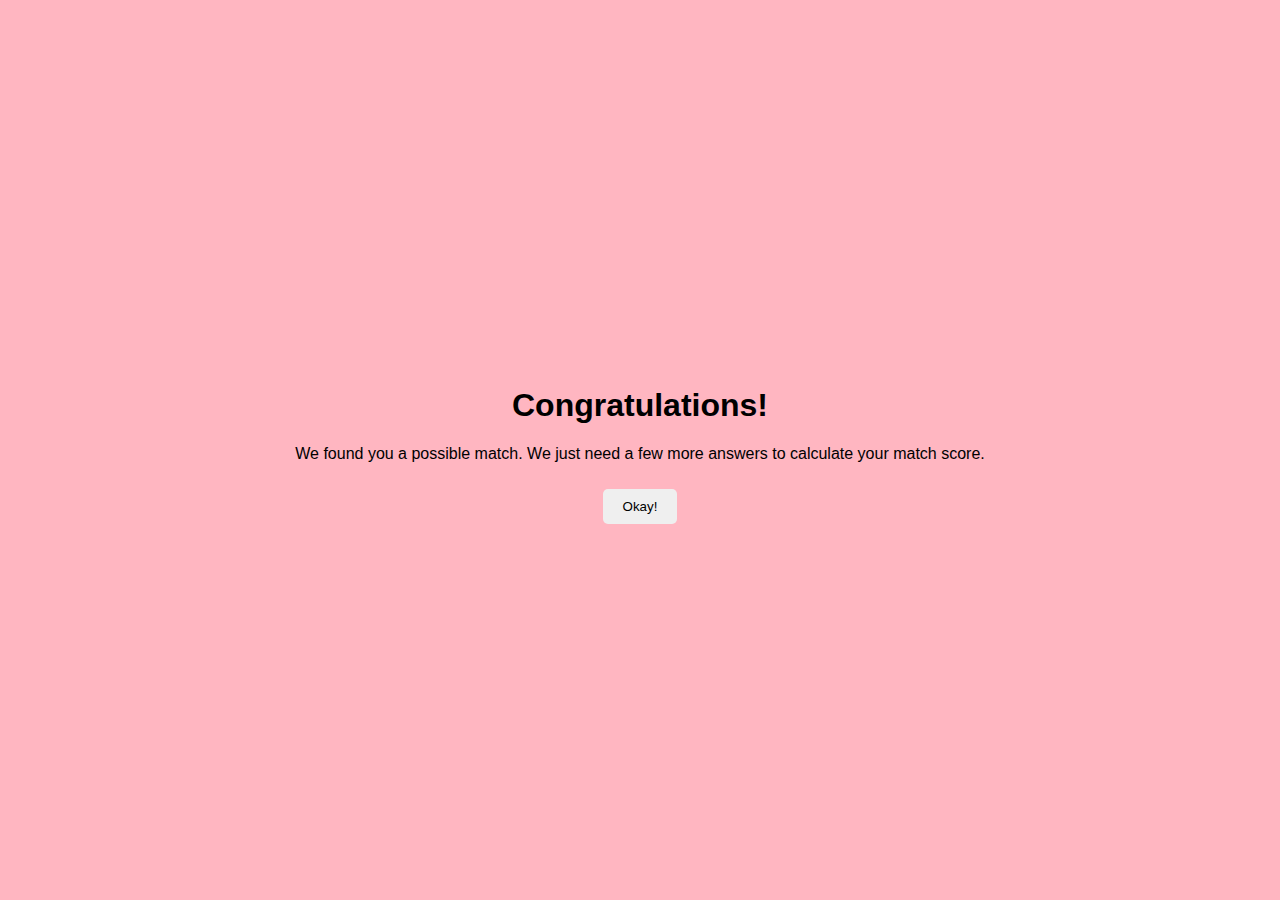
==== possiblematch.html @ 0e066aaf "Add files via upload" ====
<!DOCTYPE html>
<html lang="en">
<head>
    <meta charset="UTF-8">
    <meta name="viewport" content="width=device-width, initial-scale=1.0">
    <title>Possible Match</title>
    <link rel="stylesheet" href="style.css">
</head>
<body>
    <div class="container">
        <div class="content">
            <h1>Congratulations!</h1>
            <p>We found you a possible match. We just need a few more answers to calculate your match score.</p>
            <button id="okayButton">Okay!</button>
        </div>
    </div>

    <script src="possiblematch.js"></script>
</body>
</html>
---- style.css ----
body, html {
    height: 100%;
    margin: 0;
    padding: 0;
    font-family: Arial, sans-serif;
}

.container {
    display: flex;
    align-items: center;
    justify-content: center;
    height: 100vh; /* Use the full height of the viewport */
    background-color: lightpink;
}

.content {
    text-align: center;
}

button {
    margin: 10px;
    padding: 10px 20px;
    border: none;
    cursor: pointer;
    border-radius: 5px;
}

#yesButton {
    background-color: #ff1493; /* Darker pink */
    color: white;
}

#noButton {
    background-color: white;
    color: black;
}

.question {
    margin-bottom: 20px;
}

.question p {
    font-size: 24px; /* Make the question text bigger */
    color: #ff1493; /* Dark pink color for the question text */
}

input[type="range"] {
    width: 100%;
    margin-top: 10px;
    -webkit-appearance: none;
    background: linear-gradient(to right, #ffb6c1 0%, #ff1493 100%); /* Gradient background */
    border-radius: 5px;
    height: 20px; /* Increase height of the scale */
}

input[type="range"]::-webkit-slider-thumb {
    -webkit-appearance: none;
    width: 20px;
    height: 20px;
    background: #fff; /* Thumb color */
    border-radius: 50%;
    border: 2px solid #ff1493; /* Border color */
    cursor: pointer;
    margin-top: -10px; /* Align the thumb with the track */
}

.choice button {
    background-color: #ff69b4; /* Any shade of pink */
    color: #fff;
    padding: 10px 20px;
    border: none;
    border-radius: 5px;
    cursor: pointer;
    font-size: 16px;
    margin-right: 10px;
}

.choice button:last-child {
    margin-right: 0;
}

input[type="range"]::-webkit-slider-thumb {
    -webkit-appearance: none;
    width: 20px;
    height: 20px;
    background: #fff;
    border-radius: 50%;
    border: 2px solid #ff1493;
    cursor: pointer;
    margin-top: -10px;
}

input[type="range"]::-moz-range-thumb {
    width: 20px;
    height: 20px;
    background: #fff;
    border-radius: 50%;
    border: 2px solid #ff1493;
    cursor: pointer;
    margin-top: -10px;
}
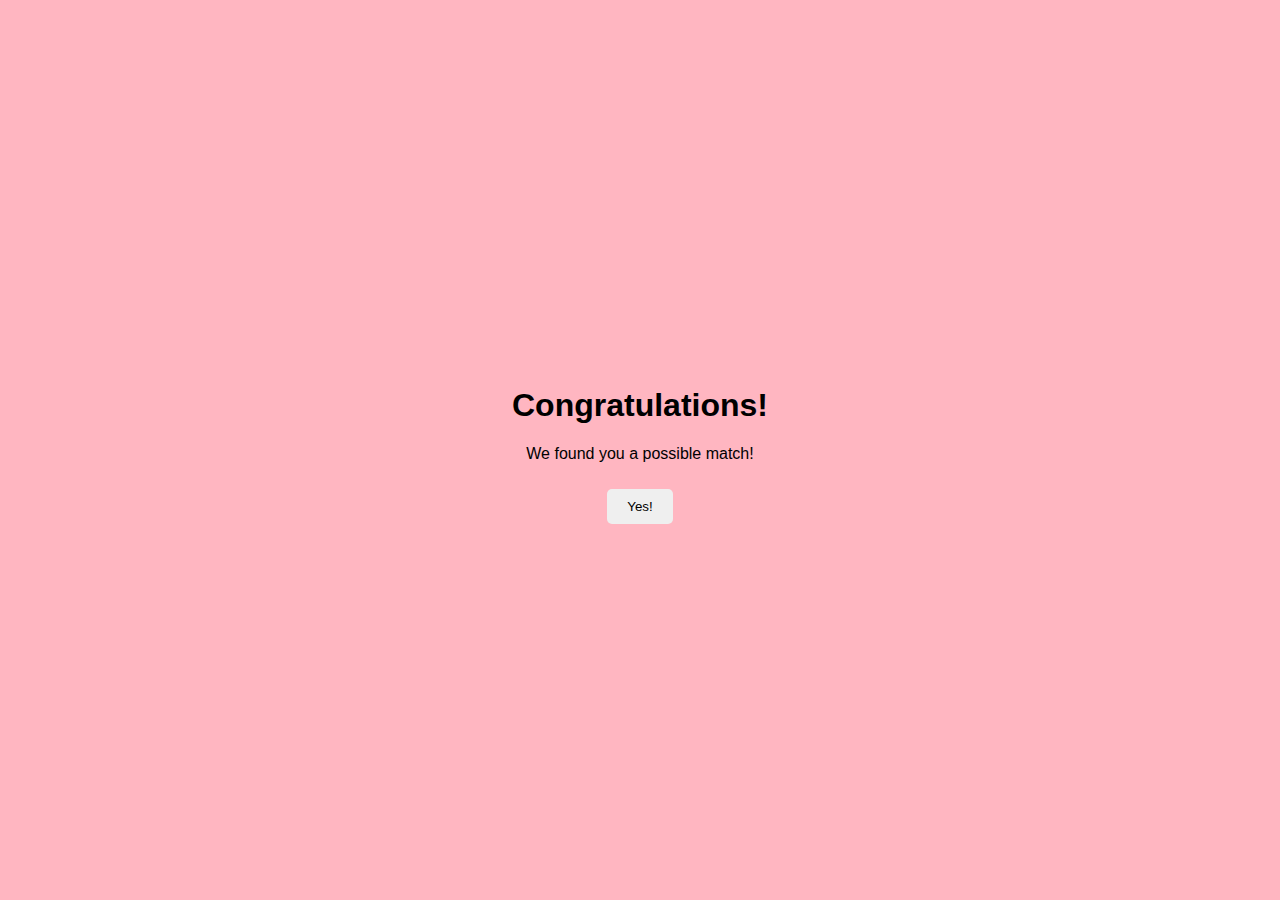
==== commit ab5caf1c: "Update possiblematch.html" ====
--- a/possiblematch.html
+++ b/possiblematch.html
@@ -10,8 +10,8 @@
     <div class="container">
         <div class="content">
             <h1>Congratulations!</h1>
-            <p>We found you a possible match. We just need a few more answers to calculate your match score.</p>
-            <button id="okayButton">Okay!</button>
+            <p>We found you a possible match!</p>
+            <button id="okayButton">Yes!</button>
         </div>
     </div>
 
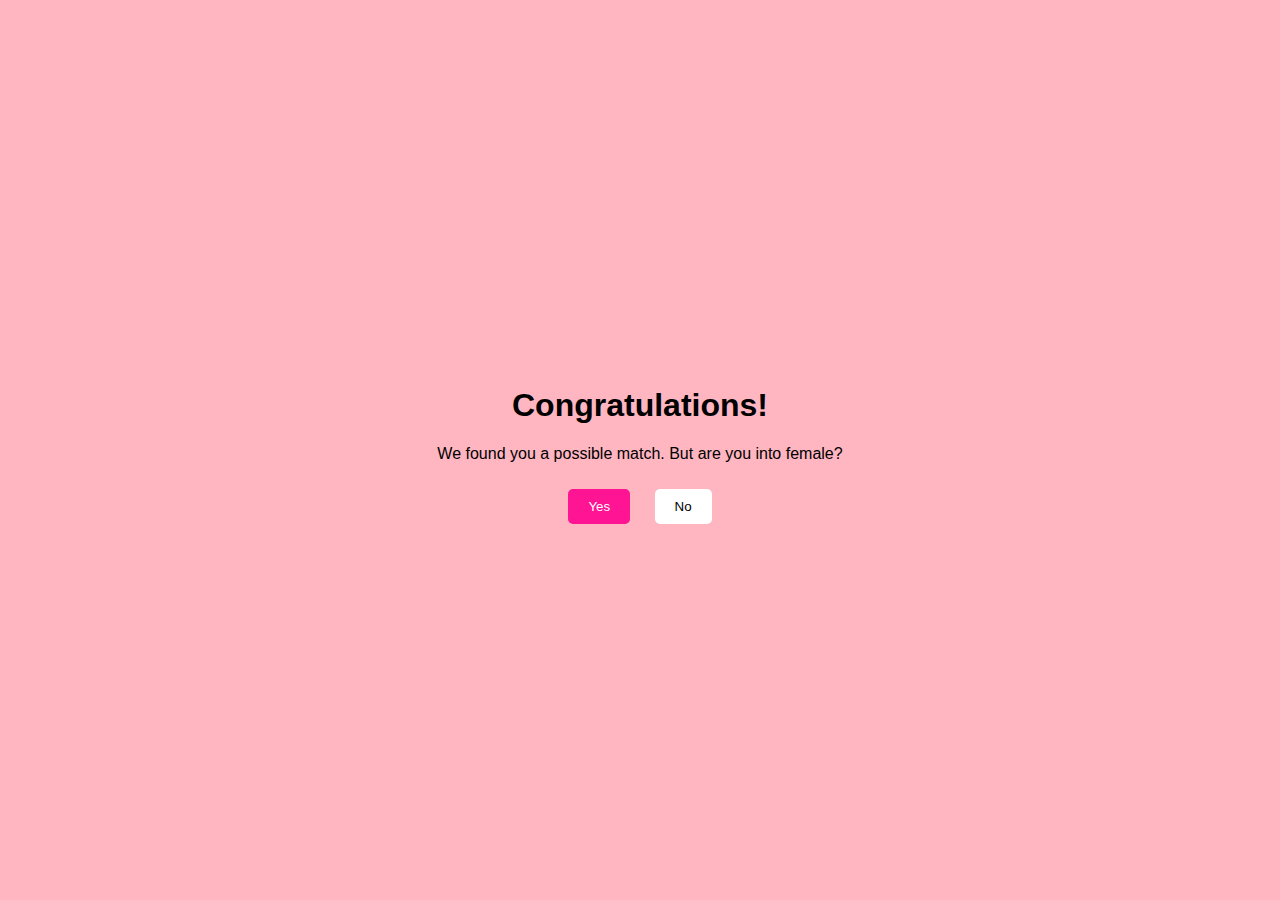
==== commit 405fbfec: "Update possiblematch.html" ====
--- a/possiblematch.html
+++ b/possiblematch.html
@@ -10,8 +10,9 @@
     <div class="container">
         <div class="content">
             <h1>Congratulations!</h1>
-            <p>We found you a possible match!</p>
-            <button id="okayButton">Yes!</button>
+            <p>We found you a possible match. But are you into female?</p>
+            <button id="yesButton">Yes</button>
+            <button id="noButton">No</button>
         </div>
     </div>
 
